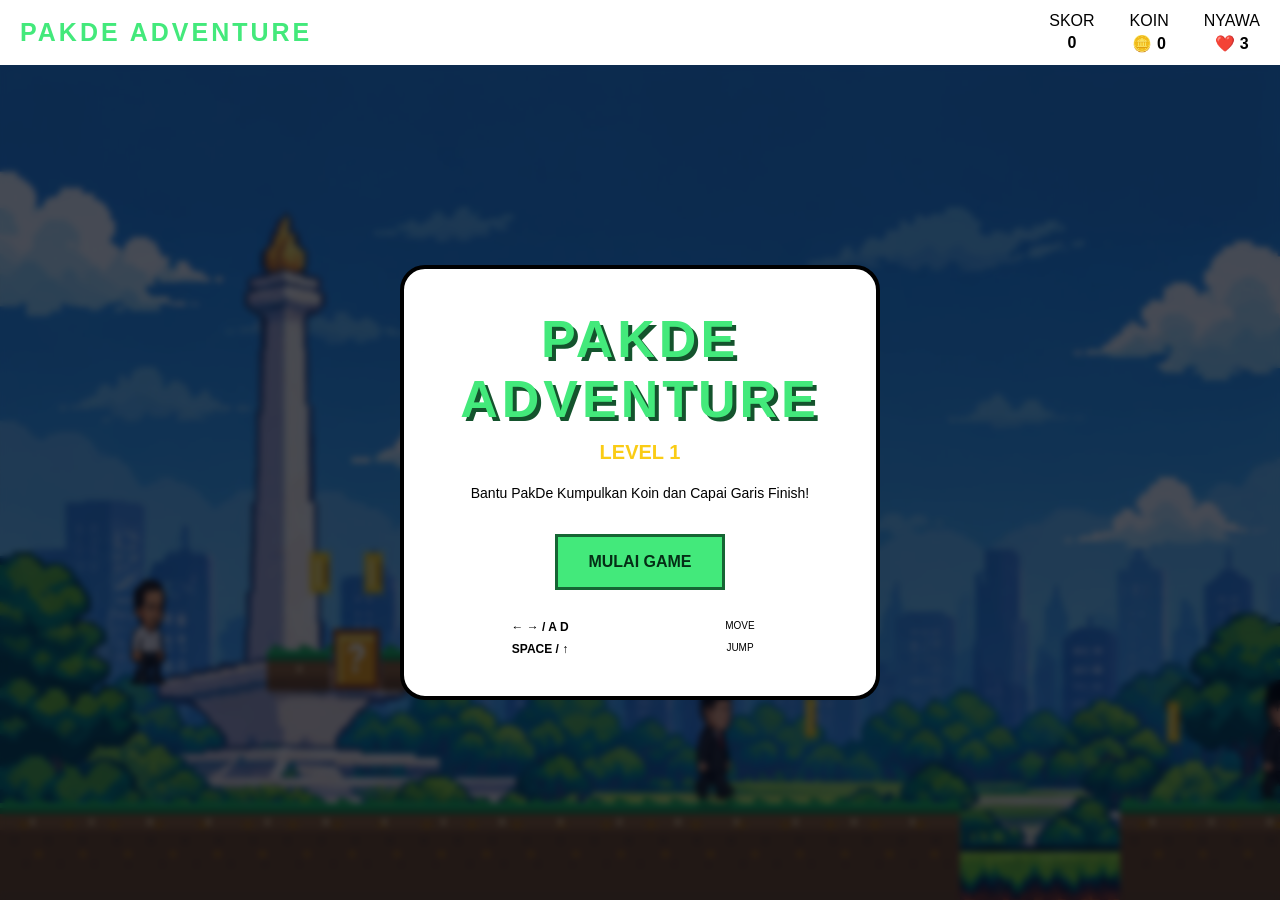
==== level1.html @ 3b016266 "commit pertama game Pakde" ====
<!doctype html>
<html lang="en">
  <head>
    <meta charset="UTF-8" />
    <meta name="viewport" content="width=device-width, initial-scale=1.0" />

    <title>PAKDE ADVENTURE - LEVEL 1</title>

    <link
      rel="icon"
      type="image/png"
      sizes="32x32"
      href="assets/icon_game.png"
    />

    <link rel="stylesheet" href="css/style.css" />

    <!-- Font -->
    <link rel="preconnect" href="https://fonts.googleapis.com" />
    <link rel="preconnect" href="https://fonts.gstatic.com" crossorigin />
    <link
      href="https://fonts.googleapis.com/css2?family=Geist+Pixel&family=Press+Start+2P&display=swap"
      rel="stylesheet"
    />
  </head>

  <body>
    <div class="game-wrapper">
      <div class="game-header">
        <div class="game-logo">PAKDE ADVENTURE</div>

        <div class="game-info">
          <button
            id="pauseButton"
            class="pause-button hidden"
            aria-label="Pause Game"
            title="Pause Game"
          >
            <svg
              xmlns="http://www.w3.org/2000/svg"
              height="20px"
              viewBox="0 -960 960 960"
              width="20px"
              fill="#000"
            >
              <path
                d="M520-200v-560h240v560H520Zm-320 0v-560h240v560H200Zm400-80h80v-400h-80v400Zm-320 0h80v-400h-80v400Zm0-400v400-400Zm320 0v400-400Z"
              />
            </svg>
          </button>
          <div>
            SKOR
            <strong id="score">000000</strong>
          </div>

          <div>
            KOIN
            <strong>🪙 <span id="coins">0</span></strong>
          </div>

          <div>
            NYAWA
            <strong>❤️ <span id="lives">3</span></strong>
          </div>
        </div>
      </div>

      <div class="canvas-container">
        <canvas id="gameCanvas"></canvas>

        <!-- PAUSE SCREEN -->
        <div id="pauseScreen" class="overlay hidden pause-overlay">
          <div class="menu-card pause-card">
            <div class="pixel-title pause-title">GAME PAUSED</div>

            <p class="pause-description">Game sedang dijeda.</p>

            <button id="resumeButton" class="pause-action-button">
              LANJUTKAN
            </button>

            <button id="pauseMainMenuButton" class="pause-menu-button">
              MENU UTAMA
            </button>

            <div class="pause-hint"><span>ESC</span> untuk lanjut / pause</div>
          </div>
        </div>

        <!-- START SCREEN -->
        <div id="startScreen" class="overlay">
          <div class="menu-card">
            <div class="pixel-title">PAKDE ADVENTURE</div>

            <p class="level-title">LEVEL 1</p>

            <p class="description">
              Bantu PakDe Kumpulkan Koin dan Capai Garis Finish!
            </p>

            <button id="startButton">MULAI GAME</button>

            <div class="controls">
              <span>← → / A D</span>
              <small>MOVE</small>

              <span>SPACE / ↑</span>
              <small>JUMP</small>
            </div>
          </div>
        </div>

        <!-- GAME OVER -->
        <div id="gameOverScreen" class="overlay hidden">
          <div class="menu-card">
            <div class="pixel-title">PAKDE TEWAS!!!</div>

            <p>PETUALANGAN PAKDE SELESAI!</p>

            <div class="final-score">
              SCORE
              <strong id="finalScore">000000</strong>
            </div>

            <button id="restartButton">COBA LAGI</button>
          </div>
        </div>

        <div id="winScreen" class="overlay hidden">
          <div class="menu-card">
            <div class="pixel-title">LEVEL 1 SELESAI</div>

            <p>PakDe Berhasil Merebut MONAS</p>

            <div class="final-score">
              SCORE
              <strong id="winScore">000000</strong>
            </div>

            <div class="level-buttons">
              <button id="mainMenuButton">MENU UTAMA</button>
              <button id="nextLevelButton">LEVEL SELANJUTNYA</button>
            </div>
          </div>
        </div>
      </div>

      <!-- MOBILE CONTROLS -->
      <div class="mobile-controls">
        <div class="move-buttons">
          <button id="leftBtn">◀</button>
          <button id="rightBtn">▶</button>
        </div>

        <button id="jumpBtn">▲</button>
      </div>
    </div>

    <!-- JS -->
    <script src="js/ui-sound.js"></script>
    <script src="js/game.js"></script>
  </body>
</html>
---- css/style.css ----
* {
  box-sizing: border-box;
  margin: 0;
  padding: 0;
}

body {
  width: 100%;
  min-height: 100vh;
  height: 100%;
  margin: 0;
  background: white;
  color: black;
  font-family: "Geist Pixel", sans-serif;
  display: flex;
  justify-content: center;
  align-items: flex-start;
  overflow: hidden;
}

.game-wrapper {
  width: 100%;
  height: 100dvh;
  min-height: 100dvh;
  padding: 0;
  margin: 0;
  display: flex;
  flex-direction: column;
  overflow: hidden;
}

/* =========================
   HEADER
========================= */
.game-header {
  flex-shrink: 0;
  min-height: 65px;
  background: #fff;
  display: flex;
  align-items: center;
  justify-content: space-between;
  padding: 8px 20px;
  gap: 20px;
}

.game-logo {
  font-size: 25px;
  font-weight: bold;
  letter-spacing: 3px;
  color: #43e97b;
}

.game-info {
  display: flex;
  gap: 35px;
  font-size: 16px;
  color: #000;
  text-align: center;
}

.game-info strong {
  display: block;
  margin-top: 4px;
  color: black;
  font-size: 16px;
}

/* =========================
   PAUSE BUTTON
========================= */
.pause-button.hidden {
  display: none;
}

.pause-button {
  padding: 5px;
  flex-shrink: 0;
  display: flex;
  align-items: center;
  justify-content: center;
  border-radius: 50%;
  background: #fff;
  color: #000;
  border: 2px solid #374151;
  font-size: 20px;
  line-height: 1;
  cursor: pointer;
  transition: 0.1s;
}

.pause-button:hover {
  transform: translate(2px, 2px);
  box-shadow: 2px 2px 0 #080c14;
}

.pause-button:active {
  transform: translate(4px, 4px);
}

/* =========================
   PAUSE POPUP
========================= */
.pause-overlay {
  z-index: 50;
}

.pause-card {
  width: min(430px, 90%);
  padding: 40px;
  border-radius: 25px;
}

.pause-title {
  color: #43e97b;
  margin-bottom: 18px;
}

.pause-description {
  color: #000;
  font-size: 14px;
  line-height: 1.6;
  margin-bottom: 26px;
}

.pause-action-button,
.pause-menu-button {
  display: block;
  width: 100%;
  padding: 14px 20px;
  margin-top: 12px;

  font-family: inherit;
  font-size: 14px;
  font-weight: 900;

  cursor: pointer;
}

.pause-action-button {
  background: #43e97b;
  color: #000;
  border: 3px solid #166534;
}

.pause-menu-button {
  background: #374151;
  color: #f8fafc;
  border: 3px solid #4b5563;
}

.pause-action-button:hover,
.pause-menu-button:hover {
  transform: translate(2px, 2px);
}

.pause-hint {
  margin-top: 24px;
  color: #000;
  font-size: 10px;
}

.pause-hint span {
  color: #43e97b;
  font-weight: 900;
}

/* =========================
   CANVAS
========================= */
.canvas-container {
  position: relative;

  width: 100%;
  height: 100%;
  min-height: 0;
  flex: 1 1 auto;

  background: #fff;

  overflow: hidden;

  margin: 0;
}

canvas {
  display: block;

  width: 100%;
  height: 100%;

  image-rendering: pixelated;
}

/* =========================
   OVERLAY
========================= */

.overlay {
  position: absolute;

  inset: 0;

  background: rgba(3, 7, 18, 0.72);

  display: flex;
  align-items: center;
  justify-content: center;

  backdrop-filter: blur(3px);
}

.hidden {
  display: none;
}

.menu-card {
  width: min(480px, 90%);
  border-radius: 25px;
  padding: 40px;

  text-align: center;

  background: #fff;

  border: 4px solid #000;
}

.pixel-title {
  color: #43e97b;

  font-size: clamp(30px, 5vw, 52px);

  font-weight: 900;

  letter-spacing: 4px;

  text-shadow: 4px 4px 0 #14532d;

  margin-bottom: 12px;
}

.level-title {
  color: #facc15;

  font-size: 20px;

  font-weight: bold;

  margin-bottom: 18px;
}

.description {
  color: #000;

  line-height: 1.7;

  font-size: 14px;

  margin-bottom: 28px;
}

button {
  border: none;
  font-weight: 900;
  cursor: pointer;
}

#startButton,
#restartButton,
#mainMenuButton,
#nextLevelButton {
  background: #43e97b;

  color: #052e16;

  padding: 16px 30px;

  font-size: 16px;

  border: 3px solid #166534;

  transition: 0.1s;
}

#startButton:hover,
#restartButton:hover,
#playAgainButton:hover {
  transform: translate(2px, 2px);
  box-shadow: 3px 3px 0 #052e16;
}

.controls {
  margin-top: 30px;

  display: grid;

  grid-template-columns: 1fr 1fr;

  gap: 8px;

  color: #000;

  font-size: 12px;
}

.controls span {
  color: #000;

  font-weight: bold;
}

.controls small {
  color: #000;
}

/* =========================
   FINAL SCORE
========================= */

.final-score {
  color: #94a3b8;

  margin: 25px 0;

  font-size: 12px;
}

.final-score strong {
  display: block;

  margin-top: 5px;

  color: #facc15;

  font-size: 30px;
}

/* =========================
   MOBILE CONTROLS
========================= */

.mobile-controls {
  display: none;

  position: fixed;
  left: 0;
  right: 0;
  bottom: max(16px, env(safe-area-inset-bottom));

  width: 100%;
  padding: 0 18px;

  justify-content: space-between;
  align-items: flex-end;

  z-index: 100;

  pointer-events: none;
}

.mobile-controls .move-buttons,
.mobile-controls #jumpBtn {
  pointer-events: auto;
}

.move-buttons {
  display: flex;

  gap: 10px;
}

.mobile-controls button {
  width: 65px;
  height: 65px;

  background: rgba(31, 41, 55, 0.48);

  color: rgba(255, 255, 255, 0.92);

  border: 3px solid rgba(55, 65, 81, 0.62);
  backdrop-filter: blur(2px);
  -webkit-backdrop-filter: blur(2px);

  font-size: 22px;
}

.mobile-controls button:active {
  transform: translate(3px, 3px);
}

#jumpBtn {
  width: 80px;
  height: 65px;
}

/* =========================
   TIP
========================= */

.game-tip {
  flex-shrink: 0;

  text-align: center;

  margin-top: 10px;

  color: #64748b;

  font-size: 11px;
}

/* =========================
   RESPONSIVE
========================= */

/* =====================================================
   LAPTOP / SMALL DESKTOP
===================================================== */
@media (min-width: 769px) and (max-height: 800px) {
  .game-header {
    min-height: 48px;
    padding: 6px 16px;
  }

  .game-logo {
    font-size: 18px;
  }

  .game-info {
    font-size: 9px;

    gap: 25px;
  }

  .game-info strong {
    font-size: 13px;
  }

  .game-tip {
    margin-top: 6px;
  }
}

@media (min-width: 769px) and (max-height: 700px) {
  .game-header {
    min-height: 42px;

    padding: 5px 14px;
  }

  .game-logo {
    font-size: 16px;
  }

  .game-info {
    gap: 20px;

    font-size: 8px;
  }

  .game-info strong {
    font-size: 12px;
  }

  .game-tip {
    display: none;
  }
  .menu-card {
    padding: 25px 20px;
  }

  .description {
    font-size: 12px;
  }
}

@media (max-width: 1024px) {
  /* Mobile/tablet: never crop the game. The page may scroll when the
     viewport ratio is different from the game's native 2:1 ratio. */
  body {
    min-height: 100vh;
    overflow: auto;
    align-items: flex-start;
    justify-content: flex-start;
  }

  .game-wrapper {
    width: 100%;
    height: auto;
    min-height: 100dvh;
    overflow: visible;
  }

  .game-header {
    min-height: 58px;
    padding: 7px 14px;
    gap: 10px;
  }

  .game-logo {
    font-size: clamp(16px, 3vw, 23px);
    letter-spacing: 2px;
    white-space: nowrap;
  }

  .game-info {
    gap: clamp(10px, 3vw, 24px);
    font-size: clamp(9px, 1.7vw, 13px);
  }

  .game-info strong {
    font-size: clamp(11px, 2vw, 15px);
  }

  .pause-button {
    width: 36px;
    height: 36px;
    font-size: 16px;
  }

  .canvas-container {
    flex: none;
    width: 100%;
    height: 100dvh;
    min-height: 100dvh;
    overflow: auto;
    display: flex;
    align-items: center;
    justify-content: flex-start;
  }

  .canvas-container canvas {
    width: auto;
    height: 100%;
    max-width: none;
    flex: 0 0 auto;
  }

  .mobile-controls {
    display: flex;
  }

  .mobile-controls button {
    touch-action: none;
    -webkit-tap-highlight-color: transparent;
    user-select: none;
  }
}

@media (max-width: 600px) {
  .game-header {
    min-height: 52px;
    padding: 6px 10px;
  }

  .game-logo {
    font-size: clamp(12px, 4vw, 18px);
    letter-spacing: 1px;
  }

  .game-info {
    gap: 8px;
    font-size: 8px;
  }

  .game-info strong {
    margin-top: 2px;
    font-size: 11px;
  }

  .pause-button {
    width: 32px;
    height: 32px;
    border-width: 2px;
  }

  .mobile-controls {
    padding-left: 12px;
    padding-right: 12px;
    bottom: max(10px, env(safe-area-inset-bottom));
  }

  .mobile-controls button {
    width: 58px;
    height: 58px;
    font-size: 20px;
  }

  #jumpBtn {
    width: 72px;
    height: 58px;
  }

  .menu-card {
    width: min(92%, 430px);
    padding: 26px 18px;
  }

  .pixel-title {
    font-size: clamp(24px, 8vw, 40px);
  }

  .description {
    font-size: 11px;
  }
}

@media (max-width: 380px) {
  .game-header {
    min-height: 48px;
  }

  .game-logo {
    font-size: 11px;
  }

  .game-info {
    gap: 6px;
    font-size: 7px;
  }

  .game-info strong {
    font-size: 9px;
  }

  .mobile-controls {
    padding-left: 8px;
    padding-right: 8px;
  }

  .mobile-controls button {
    width: 52px;
    height: 52px;
    font-size: 18px;
  }

  #jumpBtn {
    width: 64px;
    height: 52px;
  }
}

/* Landscape phone / tablet:
   keep the canvas as the main full-height game area. */
@media (max-width: 1024px) and (orientation: landscape) {
  .game-header {
    min-height: 44px;
    padding: 4px 10px;
  }

  .game-logo {
    font-size: 13px;
  }

  .game-info {
    font-size: 7px;
    gap: 12px;
  }

  .game-info strong {
    font-size: 10px;
  }

  .mobile-controls button {
    width: 50px;
    height: 50px;
  }

  #jumpBtn {
    width: 62px;
    height: 50px;
  }
}

/* =====================================================
   FINAL MOBILE/TABLET NON-CROP OVERRIDE
   The game keeps its native 2:1 canvas ratio. If the screen
   is narrower/different in ratio, the page/container can scroll
   instead of cutting any part of the game.
===================================================== */
@media (max-width: 1024px) {
  /* Mobile/tablet: fill the screen width and height.
     Vertical page scrolling is allowed, but horizontal scrolling is disabled. */
  body {
    width: 100%;
    min-width: 0;
    overflow-x: hidden;
    overflow-y: auto;
  }

  .game-wrapper {
    width: 100%;
    max-width: 100%;
    height: auto;
    min-height: 100dvh;
    overflow: visible;
  }

  .canvas-container {
    width: 100%;
    max-width: 100%;
    height: 100dvh;
    min-height: 100dvh;
    overflow: hidden;
    display: block;
  }

  .canvas-container canvas {
    display: block;
    width: 100%;
    max-width: 100%;
    height: 100%;
    max-height: none;
  }

  .mobile-controls button {
    background: rgba(31, 41, 55, 0.45);
    border-color: rgba(55, 65, 81, 0.58);
    color: rgba(255, 255, 255, 0.92);
    backdrop-filter: blur(2px);
    -webkit-backdrop-filter: blur(2px);
  }

  .mobile-controls button:active {
    background: rgba(31, 41, 55, 0.62);
  }
}
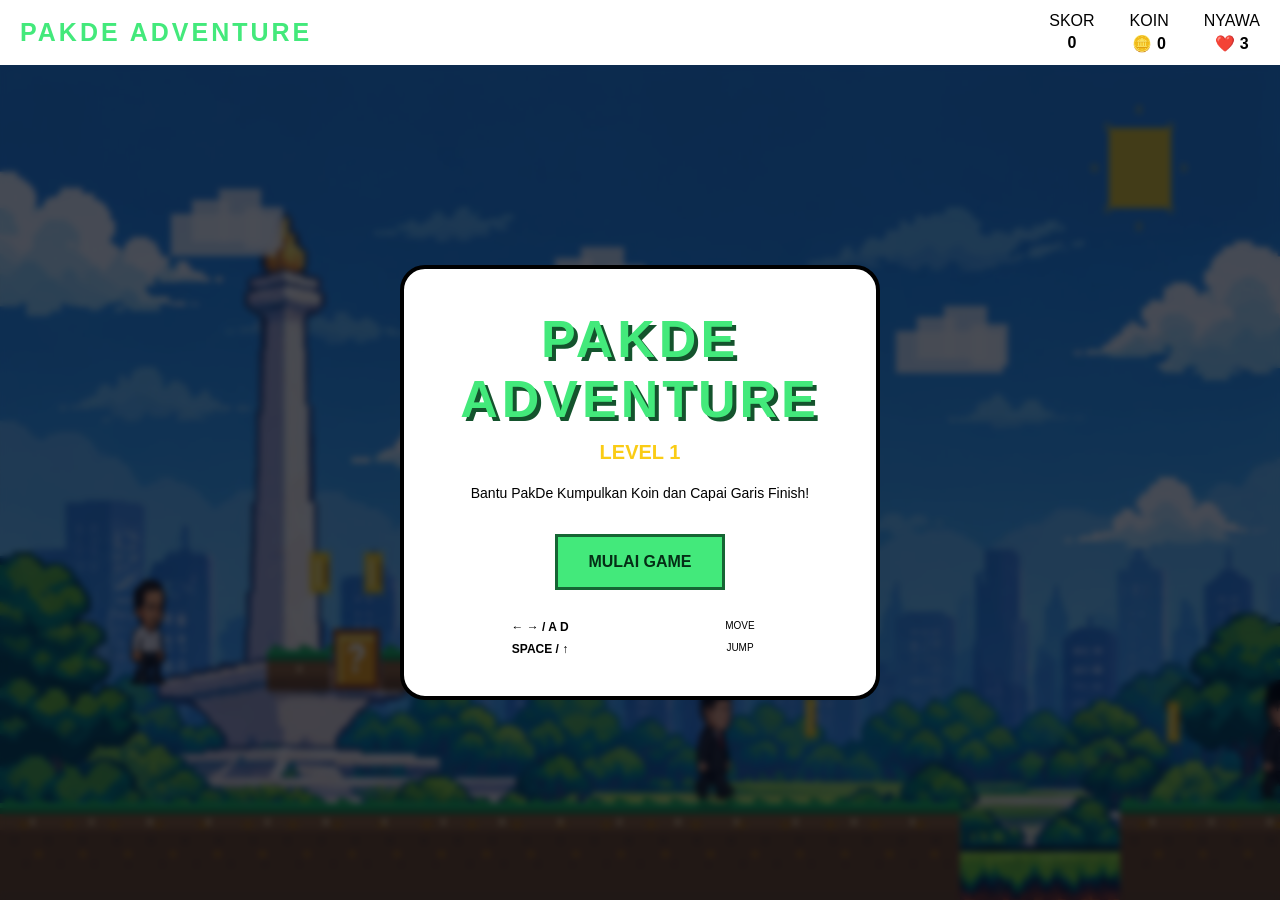
==== commit ed67c980: "update" ====
--- a/level1.html
+++ b/level1.html
@@ -3,6 +3,11 @@
   <head>
     <meta charset="UTF-8" />
     <meta name="viewport" content="width=device-width, initial-scale=1.0" />
+
+    <meta
+      name="description"
+      content="Mainkan PAKDE ADVENTURE Level 1 dengan tema Monumen Nasional. Kumpulkan coin, kalahkan musuh, gunakan power-up, dan raih score terbaik."
+    />
 
     <title>PAKDE ADVENTURE - LEVEL 1</title>
 
@@ -13,6 +18,7 @@
       href="assets/icon_game.png"
     />
 
+    <!-- CSS -->
     <link rel="stylesheet" href="css/style.css" />
 
     <!-- Font -->
@@ -122,6 +128,11 @@
               <strong id="finalScore">000000</strong>
             </div>
 
+            <div class="best-score">
+              BEST SCORE
+              <strong id="gameOverBestScore">000000</strong>
+            </div>
+
             <button id="restartButton">COBA LAGI</button>
           </div>
         </div>
--- a/css/style.css
+++ b/css/style.css
@@ -7,7 +7,6 @@
 body {
   width: 100%;
   min-height: 100vh;
-  height: 100%;
   margin: 0;
   background: white;
   color: black;
@@ -29,9 +28,7 @@
   overflow: hidden;
 }
 
-/* =========================
-   HEADER
-========================= */
+/* HEADER */
 .game-header {
   flex-shrink: 0;
   min-height: 65px;
@@ -65,9 +62,7 @@
   font-size: 16px;
 }
 
-/* =========================
-   PAUSE BUTTON
-========================= */
+/* PAUSE BUTTON */
 .pause-button.hidden {
   display: none;
 }
@@ -97,9 +92,7 @@
   transform: translate(4px, 4px);
 }
 
-/* =========================
-   PAUSE POPUP
-========================= */
+/*  PAUSE POPUP */
 .pause-overlay {
   z-index: 50;
 }
@@ -128,7 +121,6 @@
   width: 100%;
   padding: 14px 20px;
   margin-top: 12px;
-
   font-family: inherit;
   font-size: 14px;
   font-weight: 900;
@@ -164,48 +156,33 @@
   font-weight: 900;
 }
 
-/* =========================
-   CANVAS
-========================= */
+/* CANVAS */
 .canvas-container {
   position: relative;
-
   width: 100%;
   height: 100%;
   min-height: 0;
   flex: 1 1 auto;
-
   background: #fff;
-
   overflow: hidden;
-
   margin: 0;
 }
 
 canvas {
   display: block;
-
   width: 100%;
   height: 100%;
-
   image-rendering: pixelated;
 }
 
-/* =========================
-   OVERLAY
-========================= */
-
+/* OVERLAY */
 .overlay {
   position: absolute;
-
   inset: 0;
-
   background: rgba(3, 7, 18, 0.72);
-
   display: flex;
   align-items: center;
   justify-content: center;
-
   backdrop-filter: blur(3px);
 }
 
@@ -217,45 +194,31 @@
   width: min(480px, 90%);
   border-radius: 25px;
   padding: 40px;
-
   text-align: center;
-
   background: #fff;
-
   border: 4px solid #000;
 }
 
 .pixel-title {
   color: #43e97b;
-
   font-size: clamp(30px, 5vw, 52px);
-
   font-weight: 900;
-
   letter-spacing: 4px;
-
   text-shadow: 4px 4px 0 #14532d;
-
   margin-bottom: 12px;
 }
 
 .level-title {
   color: #facc15;
-
   font-size: 20px;
-
   font-weight: bold;
-
   margin-bottom: 18px;
 }
 
 .description {
   color: #000;
-
   line-height: 1.7;
-
   font-size: 14px;
-
   margin-bottom: 28px;
 }
 
@@ -270,42 +233,33 @@
 #mainMenuButton,
 #nextLevelButton {
   background: #43e97b;
-
   color: #052e16;
-
   padding: 16px 30px;
-
   font-size: 16px;
-
   border: 3px solid #166534;
-
   transition: 0.1s;
 }
 
 #startButton:hover,
 #restartButton:hover,
-#playAgainButton:hover {
+#playAgainButton:hover,
+#mainMenuButton:hover,
+#nextLevelButton:hover {
   transform: translate(2px, 2px);
   box-shadow: 3px 3px 0 #052e16;
 }
 
 .controls {
   margin-top: 30px;
-
   display: grid;
-
   grid-template-columns: 1fr 1fr;
-
   gap: 8px;
-
   color: #000;
-
   font-size: 12px;
 }
 
 .controls span {
   color: #000;
-
   font-weight: bold;
 }
 
@@ -313,48 +267,59 @@
   color: #000;
 }
 
-/* =========================
-   FINAL SCORE
-========================= */
-
+/* WIN SCREEN BUTTONS */
+.level-buttons {
+  display: flex;
+  flex-direction: column;
+  gap: 14px;
+  width: 100%;
+  margin-top: 4px;
+}
+
+.level-buttons button {
+  width: 100%;
+}
+
+/*  FINAL SCORE */
 .final-score {
   color: #94a3b8;
-
   margin: 25px 0;
-
   font-size: 12px;
 }
 
 .final-score strong {
   display: block;
-
   margin-top: 5px;
-
   color: #facc15;
-
   font-size: 30px;
 }
 
-/* =========================
-   MOBILE CONTROLS
-========================= */
-
+/* BEST SCORE DI GAME OVER */
+.best-score {
+  color: #94a3b8;
+  margin: -10px 0 20px;
+  font-size: 12px;
+}
+
+.best-score strong {
+  display: block;
+  margin-top: 5px;
+  color: #facc15;
+  font-size: 24px;
+}
+
+/* MOBILE CONTROLS */
 .mobile-controls {
   display: none;
-
   position: fixed;
   left: 0;
   right: 0;
   bottom: max(16px, env(safe-area-inset-bottom));
-
   width: 100%;
   padding: 0 18px;
-
   justify-content: space-between;
   align-items: flex-end;
-
   z-index: 100;
-
   pointer-events: none;
 }
 
@@ -365,22 +330,17 @@
 
 .move-buttons {
   display: flex;
-
   gap: 10px;
 }
 
 .mobile-controls button {
-  width: 65px;
-  height: 65px;
-
+  width: 80px;
+  height: 80px;
   background: rgba(31, 41, 55, 0.48);
-
   color: rgba(255, 255, 255, 0.92);
-
   border: 3px solid rgba(55, 65, 81, 0.62);
   backdrop-filter: blur(2px);
   -webkit-backdrop-filter: blur(2px);
-
   font-size: 22px;
 }
 
@@ -393,29 +353,19 @@
   height: 65px;
 }
 
-/* =========================
-   TIP
-========================= */
-
+/* TIP */
 .game-tip {
   flex-shrink: 0;
-
   text-align: center;
-
   margin-top: 10px;
-
   color: #64748b;
-
   font-size: 11px;
 }
 
 /* =========================
    RESPONSIVE
 ========================= */
-
-/* =====================================================
-   LAPTOP / SMALL DESKTOP
-===================================================== */
+/* LAPTOP / SMALL DESKTOP */
 @media (min-width: 769px) and (max-height: 800px) {
   .game-header {
     min-height: 48px;
@@ -428,7 +378,6 @@
 
   .game-info {
     font-size: 9px;
-
     gap: 25px;
   }
 
@@ -444,7 +393,6 @@
 @media (min-width: 769px) and (max-height: 700px) {
   .game-header {
     min-height: 42px;
-
     padding: 5px 14px;
   }
 
@@ -454,7 +402,6 @@
 
   .game-info {
     gap: 20px;
-
     font-size: 8px;
   }
 
@@ -465,6 +412,7 @@
   .game-tip {
     display: none;
   }
+
   .menu-card {
     padding: 25px 20px;
   }
@@ -475,8 +423,6 @@
 }
 
 @media (max-width: 1024px) {
-  /* Mobile/tablet: never crop the game. The page may scroll when the
-     viewport ratio is different from the game's native 2:1 ratio. */
   body {
     min-height: 100vh;
     overflow: auto;
@@ -581,8 +527,8 @@
   }
 
   .mobile-controls button {
-    width: 58px;
-    height: 58px;
+    width: 73px;
+    height: 73px;
     font-size: 20px;
   }
 
@@ -629,8 +575,8 @@
   }
 
   .mobile-controls button {
-    width: 52px;
-    height: 52px;
+    width: 67px;
+    height: 67px;
     font-size: 18px;
   }
 
@@ -640,8 +586,6 @@
   }
 }
 
-/* Landscape phone / tablet:
-   keep the canvas as the main full-height game area. */
 @media (max-width: 1024px) and (orientation: landscape) {
   .game-header {
     min-height: 44px;
@@ -662,8 +606,8 @@
   }
 
   .mobile-controls button {
-    width: 50px;
-    height: 50px;
+    width: 65px;
+    height: 65px;
   }
 
   #jumpBtn {
@@ -672,20 +616,20 @@
   }
 }
 
-/* =====================================================
-   FINAL MOBILE/TABLET NON-CROP OVERRIDE
-   The game keeps its native 2:1 canvas ratio. If the screen
-   is narrower/different in ratio, the page/container can scroll
-   instead of cutting any part of the game.
-===================================================== */
 @media (max-width: 1024px) {
-  /* Mobile/tablet: fill the screen width and height.
-     Vertical page scrolling is allowed, but horizontal scrolling is disabled. */
+  html {
+    width: 100%;
+    min-width: 0;
+    overflow-x: hidden;
+  }
+
   body {
     width: 100%;
     min-width: 0;
+    min-height: 100dvh;
     overflow-x: hidden;
     overflow-y: auto;
+    display: block;
   }
 
   .game-wrapper {
@@ -696,13 +640,22 @@
     overflow: visible;
   }
 
+  .game-header {
+    position: relative;
+    z-index: 110;
+  }
+
   .canvas-container {
+    position: relative;
     width: 100%;
     max-width: 100%;
     height: 100dvh;
     min-height: 100dvh;
+    flex: none;
     overflow: hidden;
-    display: block;
+    display: flex;
+    align-items: center;
+    justify-content: flex-start;
   }
 
   .canvas-container canvas {
@@ -710,10 +663,37 @@
     width: 100%;
     max-width: 100%;
     height: 100%;
-    max-height: none;
+    flex: 0 0 auto;
+  }
+
+  .canvas-container > .overlay {
+    position: fixed;
+    inset: 0;
+    width: 100vw;
+    height: 100dvh;
+    z-index: 200;
+    padding: max(12px, env(safe-area-inset-top)) 12px
+      max(12px, env(safe-area-inset-bottom)) 12px;
+    overflow-y: auto;
+    overflow-x: hidden;
+  }
+
+  .canvas-container > .overlay .menu-card {
+    flex: 0 1 auto;
+    max-height: calc(100dvh - 24px);
+    overflow-y: auto;
+    overflow-x: hidden;
+  }
+
+  .mobile-controls {
+    display: flex;
+    z-index: 210;
   }
 
   .mobile-controls button {
+    touch-action: none;
+    -webkit-tap-highlight-color: transparent;
+    user-select: none;
     background: rgba(31, 41, 55, 0.45);
     border-color: rgba(55, 65, 81, 0.58);
     color: rgba(255, 255, 255, 0.92);
@@ -725,3 +705,114 @@
     background: rgba(31, 41, 55, 0.62);
   }
 }
+
+/* Compact popup for landscape phones/tablets. */
+@media (max-width: 1024px) and (orientation: landscape) {
+  .game-header {
+    min-height: 44px;
+    padding: 4px 10px;
+  }
+
+  .game-logo {
+    font-size: 13px;
+  }
+
+  .game-info {
+    font-size: 7px;
+    gap: 12px;
+  }
+
+  .game-info strong {
+    font-size: 10px;
+  }
+
+  .canvas-container > .overlay {
+    align-items: center;
+    justify-content: center;
+  }
+
+  .canvas-container > .overlay .menu-card {
+    width: min(520px, 82vw);
+    max-height: calc(100dvh - 16px);
+    padding: 16px 20px;
+    border-width: 3px;
+    border-radius: 18px;
+  }
+
+  .canvas-container > .overlay .pixel-title {
+    font-size: clamp(20px, 5vw, 34px);
+    margin-bottom: 6px;
+  }
+
+  .canvas-container > .overlay .level-title {
+    margin-bottom: 8px;
+    font-size: 15px;
+  }
+
+  .canvas-container > .overlay .description {
+    font-size: 10px;
+    line-height: 1.45;
+    margin-bottom: 12px;
+  }
+
+  .canvas-container > .overlay button {
+    padding: 10px 18px;
+    font-size: 12px;
+  }
+
+  .level-buttons {
+    gap: 10px;
+  }
+
+  .canvas-container > .overlay .controls {
+    margin-top: 12px;
+    font-size: 9px;
+    gap: 4px;
+  }
+
+  .canvas-container > .overlay .final-score {
+    margin: 10px 0;
+  }
+
+  .canvas-container > .overlay .final-score strong {
+    font-size: 22px;
+  }
+
+  .canvas-container > .overlay .best-score {
+    margin: -4px 0 12px;
+    font-size: 9px;
+  }
+
+  .canvas-container > .overlay .best-score strong {
+    font-size: 18px;
+  }
+
+  .pause-card {
+    padding: 18px 22px;
+  }
+
+  .pause-description {
+    margin-bottom: 12px;
+  }
+
+  .pause-action-button,
+  .pause-menu-button {
+    padding: 10px 16px;
+    margin-top: 7px;
+  }
+
+  .pause-hint {
+    margin-top: 12px;
+    font-size: 8px;
+  }
+
+  .mobile-controls button {
+    width: 65px;
+    height: 65px;
+  }
+
+  #jumpBtn {
+    width: 62px;
+    height: 50px;
+  }
+}
